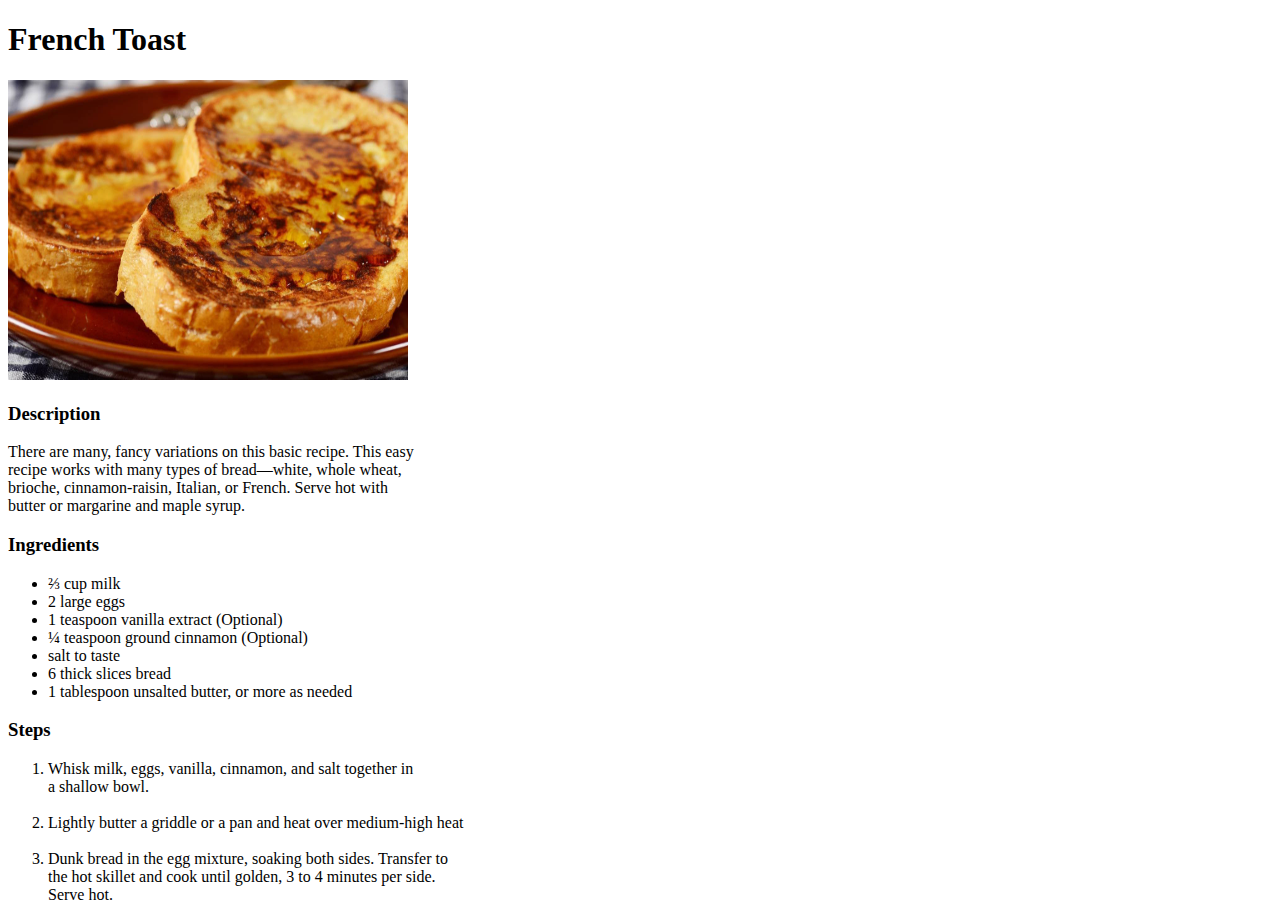
==== recipes/french-toast.html @ 1fa60d0e "Edited index.html, french-toast.html, guacamole.html, meatloaf.html" ====
<!DOCTYPE html>
<html lang="en">
    <head>
        <meta charset="utf-8">
        <title>French Toast</title>
    </head>

    <body>
        <h1>French Toast</h1>
        <img src="../img/french-toast.jpg" alt="French Toast Closeup" width="400px" height="300px">

        <h3>Description</h3>
        <p>There are many, fancy variations on this basic recipe. This easy 
            <br />
            recipe works with many types of bread—white, whole wheat, 
            <br />
            brioche, cinnamon-raisin, Italian, or French. Serve hot with 
            <br />
            butter or margarine and maple syrup.
        </p>

        <h3>Ingredients</h3>
        <ul>
            <li>⅔ cup milk</li>
            <li>2 large eggs</li>
            <li>1 teaspoon vanilla extract (Optional)</li>
            <li>¼ teaspoon ground cinnamon (Optional)</li>
            <li>salt to taste</li>
            <li>6 thick slices bread</li>
            <li>1 tablespoon unsalted butter, or more as needed</li>
        </ul>

        <h3>Steps</h3>
        <ol>
            <li>Whisk milk, eggs, vanilla, cinnamon, and salt together in 
                <br />
                a shallow bowl.</li>
            <br />
            <li>Lightly butter a griddle or a pan and heat over medium-high heat</li>
            <br />
            <li>Dunk bread in the egg mixture, soaking both sides. Transfer to 
                <br />
                the hot skillet and cook until golden, 3 to 4 minutes per side. 
                <br />
                Serve hot.</li>
        </ol>

    </body>
</html>
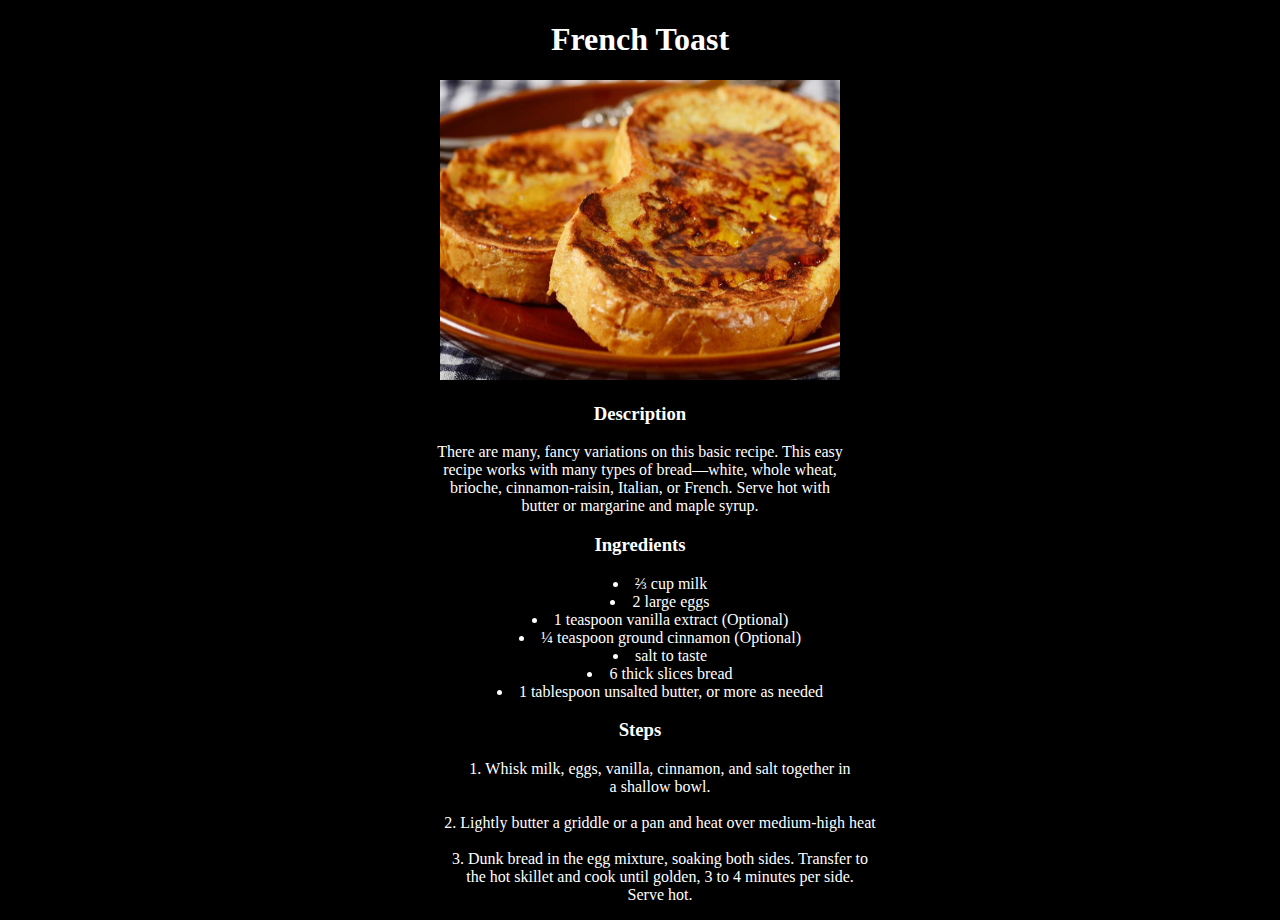
==== commit 490201ad: "added stylesheet" ====
--- a/recipes/french-toast.html
+++ b/recipes/french-toast.html
@@ -2,10 +2,11 @@
 <html lang="en">
     <head>
         <meta charset="utf-8">
+        <link rel="stylesheet" href="../stylesheets/styles.css">
         <title>French Toast</title>
     </head>
 
-    <body>
+    <body class="french-toast-body">
         <h1>French Toast</h1>
         <img src="../img/french-toast.jpg" alt="French Toast Closeup" width="400px" height="300px">
 
--- a/stylesheets/styles.css
+++ b/stylesheets/styles.css
@@ -0,0 +1,40 @@
+.home-heading {
+    color: yellow;
+    font-weight: bolder;
+    margin-left: 100px;
+}
+
+.index-body a {
+    color: yellow;
+    font-size: 22px;
+    font-weight: bolder;
+    margin-left: 100px;
+}
+
+.index-body {
+    background-color: black;
+    text-align: center;
+    background-image: url("/home/kyrie/Odin_Project/repos/odin-recipes/img/food-background-1.jpg");
+    background-size: auto;
+}
+
+.french-toast-body {
+    background-color: black;
+    color: white;
+    text-align: center;
+    list-style-position: inside;
+}
+
+.guacamole-body {
+    background-color: black;
+    color: white;
+    text-align: center;
+    list-style-position: inside;
+}
+
+.meatloaf-body {
+    background-color: black;
+    color: white;
+    text-align: center;
+    list-style-position: inside;
+}